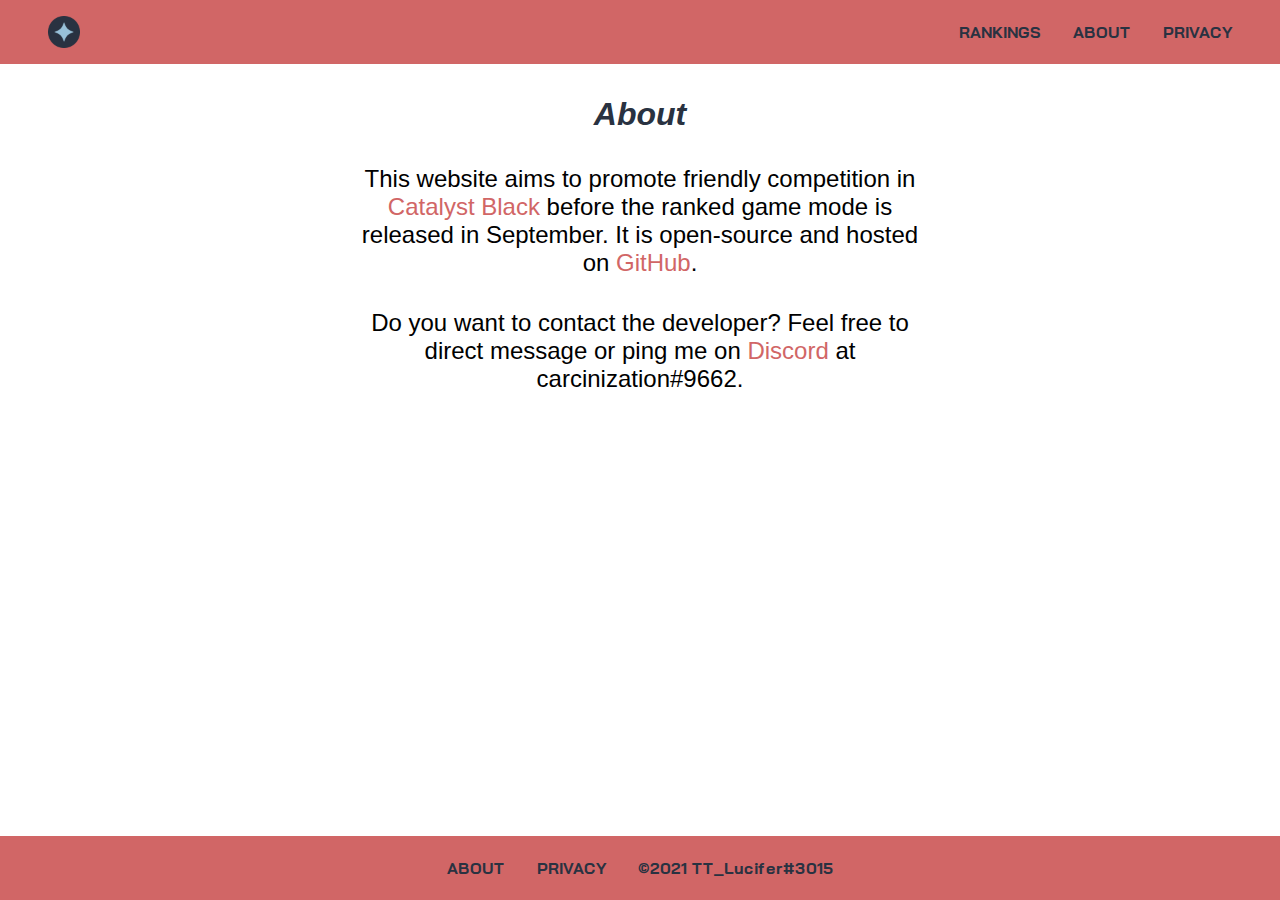
==== about.html @ 272def7a "verification" ====
<!DOCTYPE html><html lang='en'><head><meta charset='UTF-8'><meta http-equiv='X-UA-Compatible' content='IE=edge'><meta name='viewport' content='width=device-width, initial-scale=1.0'><meta name='description' content='This open-source website aims to promote friendly competition in Catalyst Black before the ranked game mode is released in September.'><meta http-equiv='Cache-Control' content='no-cache, no-store, must-revalidate' /><meta http-equiv='Pragma' content='no-cache' /><meta http-equiv='Expires' content='0' /><title>About — Catalyst Black Rankings</title><link rel='canonical' href='https://catalystblack.github.io/about' /><link rel='icon' type='image/png' href='img/favicon-32x32.png' sizes='32x32'><link rel='preconnect' href='https://fonts.googleapis.com'><link rel='preconnect' href='https://fonts.gstatic.com' crossorigin><link rel='stylesheet' href='https://fonts.googleapis.com/css2?family=Bai+Jamjuree:wght@700&display=swap'><link rel='stylesheet' href='css/style.css' class='css'><script async src='https://www.googletagmanager.com/gtag/js?id=G-4YJMQ5MS8R' defer></script></head><body><header><nav><a href='index'><img class='logo' src='img/logo-192x192.png' alt='website logo'></a><ul class='navigation-list'><li class='navigation-link'><a href='index'>RANKINGS</a></li><li class='navigation-link'><a href='about'>ABOUT</a></li><li class='navigation-link'><a href='privacy'>PRIVACY</a></li></ul></nav></header><main id='target'><h1>About</h1><p class='default'>This website aims to promote friendly competition in <a href='https://catalystblack.com/' target='_blank'>Catalyst Black</a> before the ranked game mode is released in September. It is open-source and hosted on <a href='https://github.com/catalystblack/catalystblack.github.io' target='_blank'>GitHub</a>.</p><p class='default'>Do you want to contact the developer? Feel free to direct message or ping me on <a href='https://discord.gg/catalystblack' target='_blank'>Discord</a> at carcinization#9662.</p></main><footer><ul class='navigation-list'><li class='navigation-link'><a href='about'>ABOUT</a></li><li class='navigation-link'><a href='privacy'>PRIVACY</a></li><li class='navigation-link'><p>&copy2021 TT_Lucifer#3015</p></li></ul></footer></body></html>
---- css/style.css ----
:root{--bdazzled-blue:#3D5A80;--dark-sky-blue:#98C1D9;--light-cyan:#E0FBFC;--fuzzy-wuzzy:#D16666;--gunmetal:#293241}*{-webkit-box-sizing:border-box;box-sizing:border-box;font-family:sans-serif;-webkit-user-select:none;-moz-user-select:none;-ms-user-select:none;user-select:none;margin:0;padding:0;min-width:0}nav{display:-webkit-box;display:-ms-flexbox;display:flex;-webkit-box-pack:justify;-ms-flex-pack:justify;justify-content:space-between;background:var(--fuzzy-wuzzy);-webkit-box-align:center;-ms-flex-align:center;align-items:center;padding:16px 32px}a,p{text-decoration:none;color:inherit;font-family:inherit}.logo{display:block;height:32px;width:32px;margin:0 16px}.navigation-list{display:-webkit-box;display:-ms-flexbox;display:flex}.navigation-link{list-style-type:none;font-size:16px;font-weight:700;color:var(--gunmetal);font-family:Bai Jamjuree}.navigation-link a{display:-webkit-box;display:-ms-flexbox;display:flex;-webkit-box-align:center;-ms-flex-align:center;align-items:center;height:32px;padding:0 16px}.navigation-link p{line-height:32px;padding:0 16px}main{min-height:calc(100vh - 160px);padding:0 48px;margin-top:96px}h1{text-align:center;font-style:italic;color:var(--gunmetal);margin:32px 0}.discord-link-button,.privacy-link-button{margin:auto;text-align:center;margin:48px 0}.discord-link,.privacy-link{font-family:Bai Jamjuree;font-weight:700;background:var(--fuzzy-wuzzy);padding:16px;border-radius:16px}.discord-link:hover,.privacy-link:hover{background:var(--dark-sky-blue)}.spacer{height:0;margin-bottom:-32px}footer{display:-webkit-box;display:-ms-flexbox;display:flex;background:var(--fuzzy-wuzzy);-webkit-box-pack:center;-ms-flex-pack:center;justify-content:center;-webkit-box-align:center;-ms-flex-align:center;align-items:center;min-height:64px;padding:16px}.gamemode-section{margin-bottom:32px;border-radius:32px;background:var(--bdazzled-blue);padding:16px;scroll-margin-top:80px}.gamemode-title{color:var(--light-cyan);text-align:center}.gamemode-flexbox{display:-webkit-box;display:-ms-flexbox;display:flex;-ms-flex-wrap:wrap;flex-wrap:wrap;-webkit-box-pack:space-evenly;-ms-flex-pack:space-evenly;justify-content:space-evenly;margin:0 -16px}.statistic-section{background:var(--dark-sky-blue);border-radius:16px;color:var(--gunmetal);width:384px;margin:16px 16px 0;padding:16px;scroll-margin-top:80px}.statistic-title{color:var(--gunmetal)}.stat-flexbox{max-height:240px;overflow:hidden scroll;scrollbar-width:none}.stat-flexbox::-webkit-scrollbar{display:none}.rank-element{list-style-type:none;display:-webkit-box;display:-ms-flexbox;display:flex;height:24px;-webkit-box-align:end;-ms-flex-align:end;align-items:flex-end;-webkit-box-pack:justify;-ms-flex-pack:justify;justify-content:space-between;font-family:Bai Jamjuree}.rank-number,.rank-value,.rank-element:hover .rank-name{font-weight:600;-ms-flex-negative:0;flex-shrink:0}.rank-name{overflow:hidden;-o-text-overflow:ellipsis;text-overflow:ellipsis;padding:0 16px}.default{font-size:24px;text-align:center;margin:0 auto 32px auto;padding:0 16px;width:min(max(378px,50%),100%)}.default a{color:var(--fuzzy-wuzzy)}.default a:hover{color:var(--dark-sky-blue)}@media only screen and (min-width:768px){nav{position:fixed;top:0;width:100%}}@media only screen and (max-width:767px){nav{-webkit-box-orient:vertical;-webkit-box-direction:normal;-ms-flex-direction:column;flex-direction:column}.navigation-list{-webkit-box-orient:vertical;-webkit-box-direction:normal;-ms-flex-direction:column;flex-direction:column;-webkit-box-align:center;-ms-flex-align:center;align-items:center}.navigation-list p{line-height:normal}nav .navigation-link a{-webkit-box-align:end;-ms-flex-align:end;align-items:flex-end}footer .navigation-link a{-webkit-box-align:start;-ms-flex-align:start;align-items:flex-start}main{min-height:calc(100vh - 300px);margin:0;padding:0 16px}h1{margin:24px 0}.discord-link-button{margin:40px 0 32px 0}.privacy-link-button{margin:32px 0}.spacer{margin-bottom:-16px}.gamemode-section{margin-bottom:16px;scroll-margin-top:16px}.statistic-section{scroll-margin-top:16px}.default{margin-bottom:16px}}
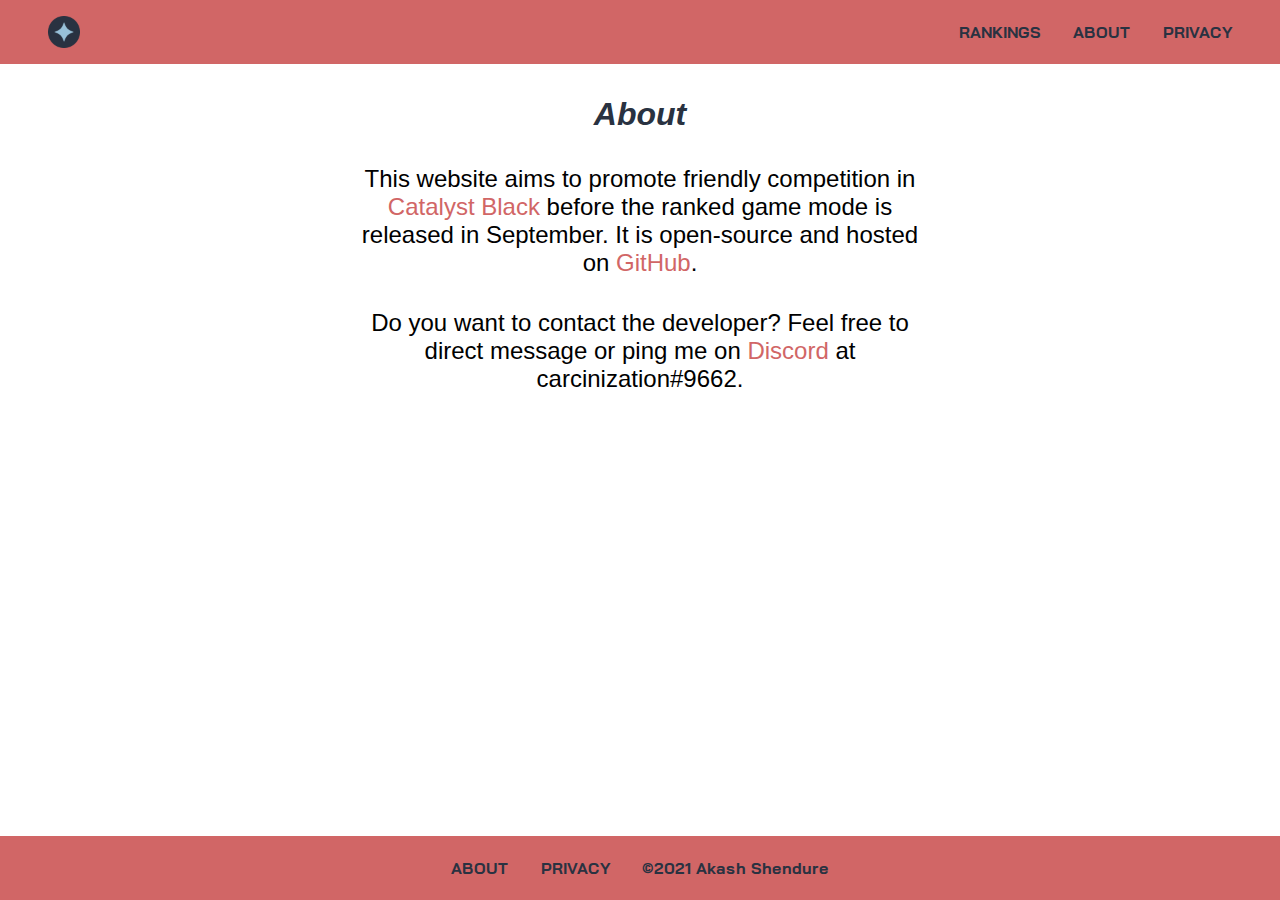
==== commit a5cb6d14: "copyright info" ====
--- a/about.html
+++ b/about.html
@@ -1 +1 @@
-<!DOCTYPE html><html lang='en'><head><meta charset='UTF-8'><meta http-equiv='X-UA-Compatible' content='IE=edge'><meta name='viewport' content='width=device-width, initial-scale=1.0'><meta name='description' content='This open-source website aims to promote friendly competition in Catalyst Black before the ranked game mode is released in September.'><meta http-equiv='Cache-Control' content='no-cache, no-store, must-revalidate' /><meta http-equiv='Pragma' content='no-cache' /><meta http-equiv='Expires' content='0' /><title>About — Catalyst Black Rankings</title><link rel='canonical' href='https://catalystblack.github.io/about' /><link rel='icon' type='image/png' href='img/favicon-32x32.png' sizes='32x32'><link rel='preconnect' href='https://fonts.googleapis.com'><link rel='preconnect' href='https://fonts.gstatic.com' crossorigin><link rel='stylesheet' href='https://fonts.googleapis.com/css2?family=Bai+Jamjuree:wght@700&display=swap'><link rel='stylesheet' href='css/style.css' class='css'><script async src='https://www.googletagmanager.com/gtag/js?id=G-4YJMQ5MS8R' defer></script></head><body><header><nav><a href='index'><img class='logo' src='img/logo-192x192.png' alt='website logo'></a><ul class='navigation-list'><li class='navigation-link'><a href='index'>RANKINGS</a></li><li class='navigation-link'><a href='about'>ABOUT</a></li><li class='navigation-link'><a href='privacy'>PRIVACY</a></li></ul></nav></header><main id='target'><h1>About</h1><p class='default'>This website aims to promote friendly competition in <a href='https://catalystblack.com/' target='_blank'>Catalyst Black</a> before the ranked game mode is released in September. It is open-source and hosted on <a href='https://github.com/catalystblack/catalystblack.github.io' target='_blank'>GitHub</a>.</p><p class='default'>Do you want to contact the developer? Feel free to direct message or ping me on <a href='https://discord.gg/catalystblack' target='_blank'>Discord</a> at carcinization#9662.</p></main><footer><ul class='navigation-list'><li class='navigation-link'><a href='about'>ABOUT</a></li><li class='navigation-link'><a href='privacy'>PRIVACY</a></li><li class='navigation-link'><p>&copy2021 TT_Lucifer#3015</p></li></ul></footer></body></html>+<!DOCTYPE html><html lang='en'><head><meta charset='UTF-8'><meta http-equiv='X-UA-Compatible' content='IE=edge'><meta name='viewport' content='width=device-width, initial-scale=1.0'><meta name='description' content='This open-source website aims to promote friendly competition in Catalyst Black before the ranked game mode is released in September.'><meta http-equiv='Cache-Control' content='no-cache, no-store, must-revalidate' /><meta http-equiv='Pragma' content='no-cache' /><meta http-equiv='Expires' content='0' /><title>About — Catalyst Black Rankings</title><link rel='canonical' href='https://www.catalyst.black/about' /><link rel='icon' type='image/png' href='img/favicon-32x32.png' sizes='32x32'><link rel='preconnect' href='https://fonts.googleapis.com'><link rel='preconnect' href='https://fonts.gstatic.com' crossorigin><link rel='stylesheet' href='https://fonts.googleapis.com/css2?family=Bai+Jamjuree:wght@700&display=swap'><link rel='stylesheet' href='css/style.css' class='css'><script src='js/analytics.js' defer></script><script async src='https://www.googletagmanager.com/gtag/js?id=G-4YJMQ5MS8R' defer></script></head><body><header><nav><a href='index.html'><img class='logo' src='img/logo-192x192.png' alt='website logo'></a><ul class='navigation-list'><li class='navigation-link'><a href='index.html'>RANKINGS</a></li><li class='navigation-link'><a href='about.html'>ABOUT</a></li><li class='navigation-link'><a href='privacy.html'>PRIVACY</a></li></ul></nav></header><main id='target'><h1>About</h1><p class='default'>This website aims to promote friendly competition in <a href='https://catalystblack.com/' target='_blank'>Catalyst Black</a> before the ranked game mode is released in September. It is open-source and hosted on <a href='https://github.com/catalystblack/catalystblack.github.io' target='_blank'>GitHub</a>.</p><p class='default'>Do you want to contact the developer? Feel free to direct message or ping me on <a href='https://discord.gg/catalystblack' target='_blank'>Discord</a> at carcinization#9662.</p></main><footer><ul class='navigation-list'><li class='navigation-link'><a href='about.html'>ABOUT</a></li><li class='navigation-link'><a href='privacy.html'>PRIVACY</a></li><li class='navigation-link'><p>&copy2021 Akash Shendure</p></li></ul></footer></body></html>--- a/css/style.css
+++ b/css/style.css
@@ -1 +1 @@
-:root{--bdazzled-blue:#3D5A80;--dark-sky-blue:#98C1D9;--light-cyan:#E0FBFC;--fuzzy-wuzzy:#D16666;--gunmetal:#293241}*{-webkit-box-sizing:border-box;box-sizing:border-box;font-family:sans-serif;-webkit-user-select:none;-moz-user-select:none;-ms-user-select:none;user-select:none;margin:0;padding:0;min-width:0}nav{display:-webkit-box;display:-ms-flexbox;display:flex;-webkit-box-pack:justify;-ms-flex-pack:justify;justify-content:space-between;background:var(--fuzzy-wuzzy);-webkit-box-align:center;-ms-flex-align:center;align-items:center;padding:16px 32px}a,p{text-decoration:none;color:inherit;font-family:inherit}.logo{display:block;height:32px;width:32px;margin:0 16px}.navigation-list{display:-webkit-box;display:-ms-flexbox;display:flex}.navigation-link{list-style-type:none;font-size:16px;font-weight:700;color:var(--gunmetal);font-family:Bai Jamjuree}.navigation-link a{display:-webkit-box;display:-ms-flexbox;display:flex;-webkit-box-align:center;-ms-flex-align:center;align-items:center;height:32px;padding:0 16px}.navigation-link p{line-height:32px;padding:0 16px}main{min-height:calc(100vh - 160px);padding:0 48px;margin-top:96px}h1{text-align:center;font-style:italic;color:var(--gunmetal);margin:32px 0}.discord-link-button,.privacy-link-button{margin:auto;text-align:center;margin:48px 0}.discord-link,.privacy-link{font-family:Bai Jamjuree;font-weight:700;background:var(--fuzzy-wuzzy);padding:16px;border-radius:16px}.discord-link:hover,.privacy-link:hover{background:var(--dark-sky-blue)}.spacer{height:0;margin-bottom:-32px}footer{display:-webkit-box;display:-ms-flexbox;display:flex;background:var(--fuzzy-wuzzy);-webkit-box-pack:center;-ms-flex-pack:center;justify-content:center;-webkit-box-align:center;-ms-flex-align:center;align-items:center;min-height:64px;padding:16px}.gamemode-section{margin-bottom:32px;border-radius:32px;background:var(--bdazzled-blue);padding:16px;scroll-margin-top:80px}.gamemode-title{color:var(--light-cyan);text-align:center}.gamemode-flexbox{display:-webkit-box;display:-ms-flexbox;display:flex;-ms-flex-wrap:wrap;flex-wrap:wrap;-webkit-box-pack:space-evenly;-ms-flex-pack:space-evenly;justify-content:space-evenly;margin:0 -16px}.statistic-section{background:var(--dark-sky-blue);border-radius:16px;color:var(--gunmetal);width:384px;margin:16px 16px 0;padding:16px;scroll-margin-top:80px}.statistic-title{color:var(--gunmetal)}.stat-flexbox{max-height:240px;overflow:hidden scroll;scrollbar-width:none}.stat-flexbox::-webkit-scrollbar{display:none}.rank-element{list-style-type:none;display:-webkit-box;display:-ms-flexbox;display:flex;height:24px;-webkit-box-align:end;-ms-flex-align:end;align-items:flex-end;-webkit-box-pack:justify;-ms-flex-pack:justify;justify-content:space-between;font-family:Bai Jamjuree}.rank-number,.rank-value,.rank-element:hover .rank-name{font-weight:600;-ms-flex-negative:0;flex-shrink:0}.rank-name{overflow:hidden;-o-text-overflow:ellipsis;text-overflow:ellipsis;padding:0 16px}.default{font-size:24px;text-align:center;margin:0 auto 32px auto;padding:0 16px;width:min(max(378px,50%),100%)}.default a{color:var(--fuzzy-wuzzy)}.default a:hover{color:var(--dark-sky-blue)}@media only screen and (min-width:768px){nav{position:fixed;top:0;width:100%}}@media only screen and (max-width:767px){nav{-webkit-box-orient:vertical;-webkit-box-direction:normal;-ms-flex-direction:column;flex-direction:column}.navigation-list{-webkit-box-orient:vertical;-webkit-box-direction:normal;-ms-flex-direction:column;flex-direction:column;-webkit-box-align:center;-ms-flex-align:center;align-items:center}.navigation-list p{line-height:normal}nav .navigation-link a{-webkit-box-align:end;-ms-flex-align:end;align-items:flex-end}footer .navigation-link a{-webkit-box-align:start;-ms-flex-align:start;align-items:flex-start}main{min-height:calc(100vh - 300px);margin:0;padding:0 16px}h1{margin:24px 0}.discord-link-button{margin:40px 0 32px 0}.privacy-link-button{margin:32px 0}.spacer{margin-bottom:-16px}.gamemode-section{margin-bottom:16px;scroll-margin-top:16px}.statistic-section{scroll-margin-top:16px}.default{margin-bottom:16px}}+:root{--bdazzled-blue:#3D5A80;--dark-sky-blue:#98C1D9;--light-cyan:#E0FBFC;--fuzzy-wuzzy:#D16666;--gunmetal:#293241}*{-webkit-box-sizing:border-box;box-sizing:border-box;font-family:sans-serif;-webkit-user-select:none;-moz-user-select:none;-ms-user-select:none;user-select:none;margin:0;padding:0;min-width:0}nav{display:-webkit-box;display:-ms-flexbox;display:flex;-webkit-box-pack:justify;-ms-flex-pack:justify;justify-content:space-between;background:var(--fuzzy-wuzzy);-webkit-box-align:center;-ms-flex-align:center;align-items:center;padding:16px 32px}a,p{text-decoration:none;color:inherit;font-family:inherit}.logo{display:block;height:32px;width:32px;margin:0 16px}.navigation-list{display:-webkit-box;display:-ms-flexbox;display:flex}.navigation-link{list-style-type:none;font-size:16px;font-weight:700;color:var(--gunmetal);font-family:Bai Jamjuree}.navigation-link a{display:-webkit-box;display:-ms-flexbox;display:flex;-webkit-box-align:center;-ms-flex-align:center;align-items:center;height:32px;padding:0 16px}.navigation-link p{line-height:32px;padding:0 16px}main{min-height:calc(100vh - 192px);padding:0 48px;margin-top:96px;margin-bottom:32px}h1{text-align:center;font-style:italic;color:var(--gunmetal);margin:32px 0}.discord-link-button{margin:auto;text-align:center;margin:48px 0}.discord-link{font-family:Bai Jamjuree;font-weight:700;background:var(--fuzzy-wuzzy);padding:16px;border-radius:16px}.discord-link:hover{background:var(--dark-sky-blue)}footer{display:-webkit-box;display:-ms-flexbox;display:flex;background:var(--fuzzy-wuzzy);-webkit-box-pack:center;-ms-flex-pack:center;justify-content:center;-webkit-box-align:center;-ms-flex-align:center;align-items:center;min-height:64px;padding:16px}.gamemode-section{margin-bottom:32px;border-radius:32px;background:var(--bdazzled-blue);padding:16px;scroll-margin-top:80px}.gamemode-title{color:var(--light-cyan);text-align:center}.gamemode-flexbox{display:-webkit-box;display:-ms-flexbox;display:flex;-ms-flex-wrap:wrap;flex-wrap:wrap;-webkit-box-pack:space-evenly;-ms-flex-pack:space-evenly;justify-content:space-evenly;margin:0 -16px}.statistic-section{background:var(--dark-sky-blue);border-radius:16px;color:var(--gunmetal);width:384px;margin:16px 16px 0;padding:16px;scroll-margin-top:80px}.statistic-title{color:var(--gunmetal)}.stat-flexbox{max-height:240px;overflow:hidden scroll;scrollbar-width:none}.stat-flexbox::-webkit-scrollbar{display:none}.rank-element{list-style-type:none;display:-webkit-box;display:-ms-flexbox;display:flex;height:24px;-webkit-box-align:end;-ms-flex-align:end;align-items:flex-end;-webkit-box-pack:justify;-ms-flex-pack:justify;justify-content:space-between;font-family:Bai Jamjuree}.rank-number,.rank-value{font-weight:600;-ms-flex-negative:0;flex-shrink:0}span{font-family:Bai Jamjuree}.rank-name{overflow:hidden;-o-text-overflow:ellipsis;text-overflow:ellipsis;padding:0 16px}.default{font-size:24px;text-align:center;margin:0 auto 32px auto;padding:0 16px;width:min(max(378px,50%),100%)}.default a{color:var(--fuzzy-wuzzy)}.default a:hover{color:var(--dark-sky-blue)}@media only screen and (min-width:768px){nav{position:fixed;top:0;width:100%}.rank-element:hover .rank-name{font-weight:600}}@media only screen and (max-width:767px){nav{-webkit-box-orient:vertical;-webkit-box-direction:normal;-ms-flex-direction:column;flex-direction:column}.navigation-list{-webkit-box-orient:vertical;-webkit-box-direction:normal;-ms-flex-direction:column;flex-direction:column;-webkit-box-align:center;-ms-flex-align:center;align-items:center}.navigation-list p{line-height:normal}nav .navigation-link a{-webkit-box-align:end;-ms-flex-align:end;align-items:flex-end}footer .navigation-link a{-webkit-box-align:start;-ms-flex-align:start;align-items:flex-start}main{min-height:calc(100vh - 316px);margin:0;padding:0 16px;margin-bottom:16px}h1{margin:24px 0}.discord-link-button{margin:40px 0 32px 0}.gamemode-section{margin-bottom:16px;scroll-margin-top:16px}.statistic-section{scroll-margin-top:16px}.default{margin-bottom:16px}}